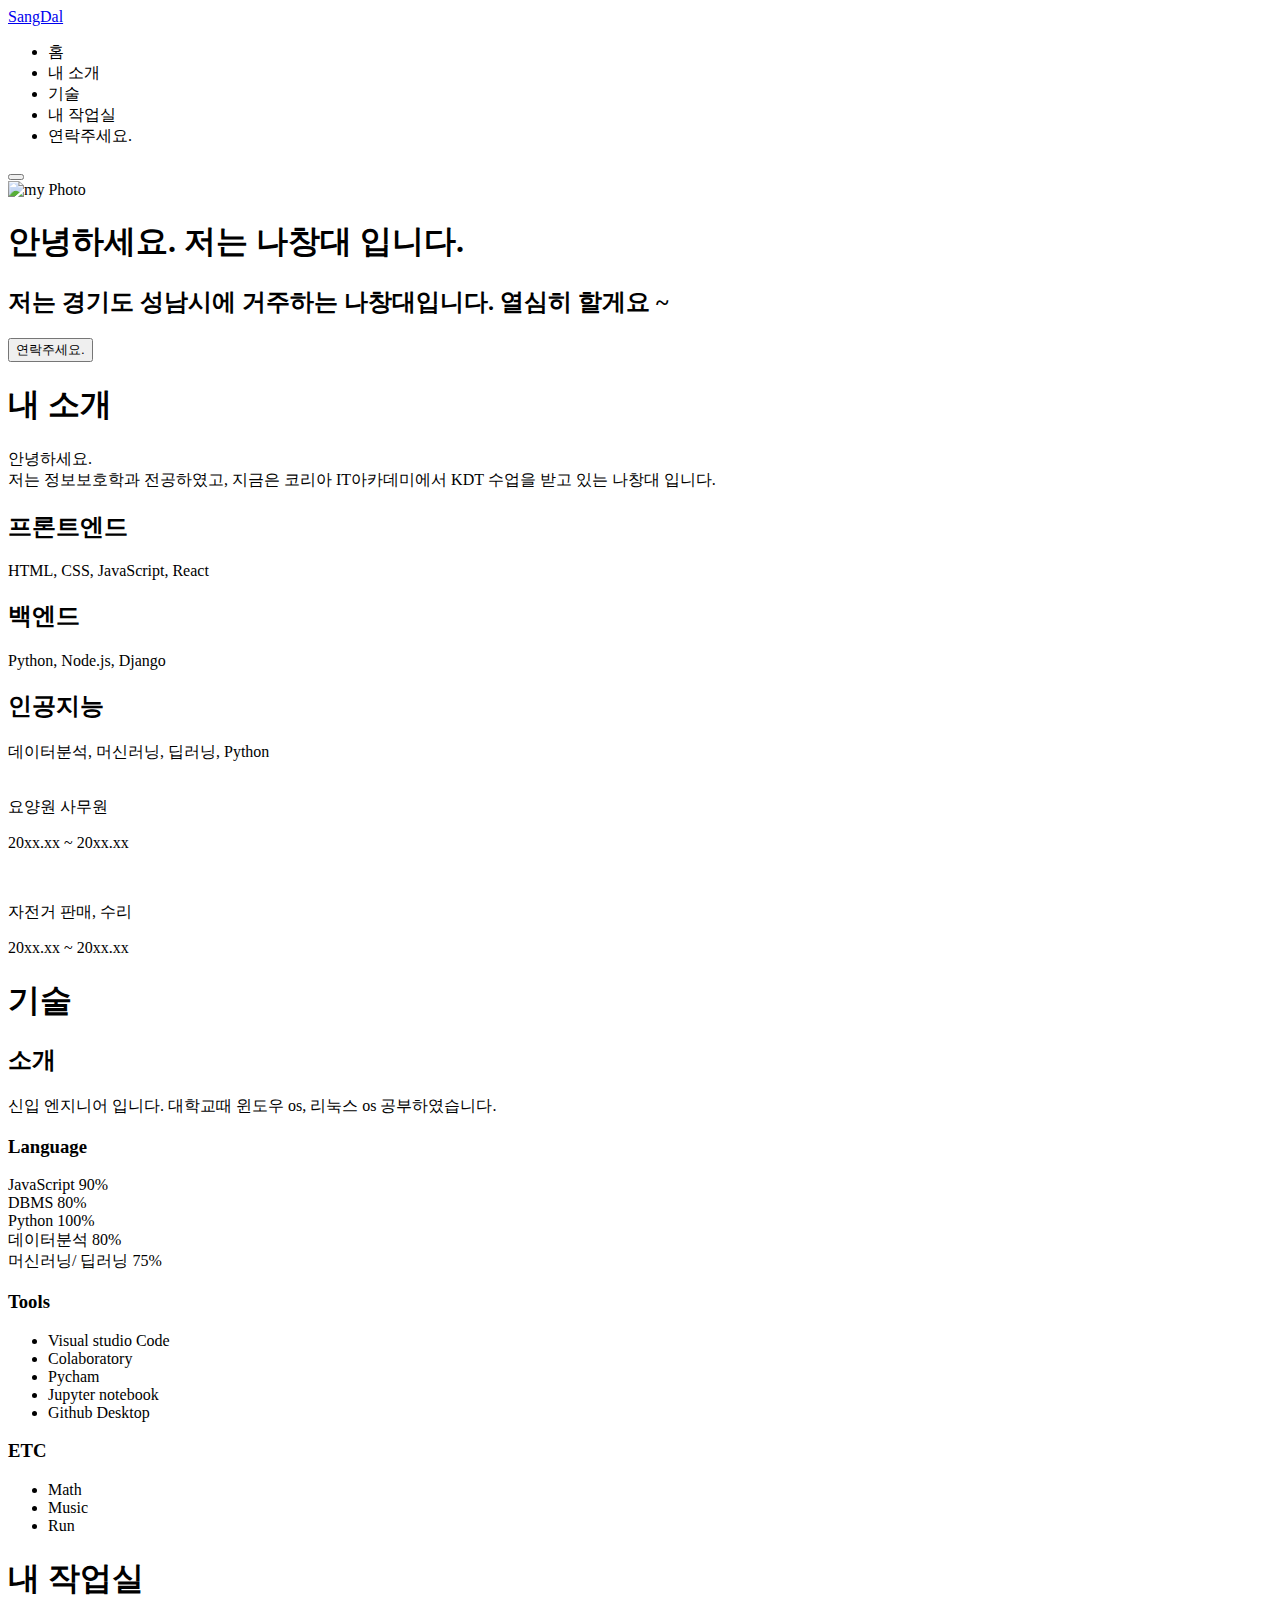
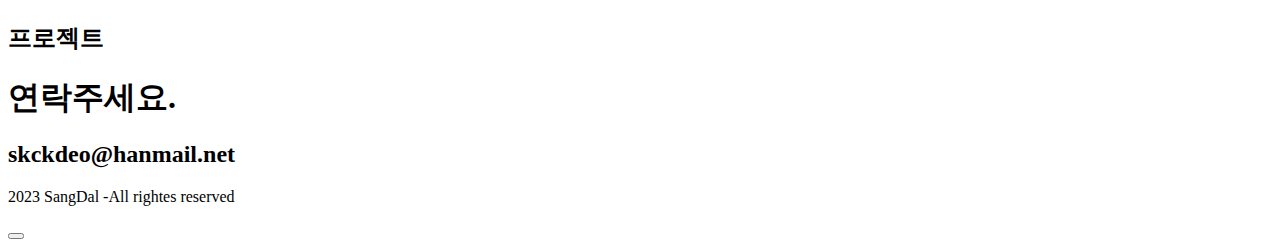
==== index.html @ fafc2fc1 "수정중.." ====
<!DOCTYPE html>
<html lang="en">
<head>
    <meta charset="UTF-8">
    <meta http-equiv="X-UA-Compatible" content="IE=edge">
    <meta name="viewport" content="width=device-width, initial-scale=1.0">
    <title>SangDal's Portfolio</title>
    <meta name="auther" content="SangDal">
    <meta name="description" content="그냥 개발자">
    <link rel="icon" type="images/png" href="./images/com48px.png">
    <link rel="stylesheet" href="./style.css">
    <script src="./script.js" defer></script>
    <script src="https://kit.fontawesome.com/133260cff9.js"></script>

</head>
<body>
    <!-- Navbar 시작 -->
    <nav id="navbar">
        <div class="navbar__logo">
            <i class="fa-brands fa-connectdevelop"></i>
            <a href="#">SangDal</a>
        </div>

            <ul class="navbar__menu" id="navbar__menu" >
                <li class="navbar__menu__item active" id="mn_home" onclick="goToScroll('home')">홈</li>
                <li class="navbar__menu__item" id="mn_about" onclick="goToScroll('about')">내 소개</li>
                <li class="navbar__menu__item" id="mn_skills" onclick="goToScroll('skills')">기술</li>
                <li class="navbar__menu__item" id="mn_work" onclick="goToScroll('work')">내 작업실</li>
                <li class="navbar__menu__item"  id="mn_contact" onclick="goToScroll('contact')">연락주세요.</li>
            </ul>


            <!-- 버튼 시작 -->
        <button class="navbar__toggle-btn">
            <i class="fa-solid fa-burger"></i>
        </button>
    </nav>
    <!-- Navbar 끝 -->
    <!-- 홈 시작 -->
    <section id="home">
        <div class="home__container" >
            <img src="./images/cat.png" alt="my Photo" class="home__avatar">
            <h1 class="home__title">안녕하세요. 저는 나창대 입니다.</h1>
            <h2 class="home__description">저는 경기도 성남시에 거주하는 나창대입니다. 열심히 할게요 ~</h2>
            <button class="home__contact">연락주세요. </button>
        </div>
    </section>
    <!-- 홈 끝 -->

    <!-- 내 소개 시작-->
    <section id="about" class="section section__container">
        <h1> 내 소개 </h1>
        <p>
            안녕하세요.<br>
            저는 정보보호학과 전공하였고, 지금은 코리아 IT아카데미에서 
            KDT 수업을 받고 있는 나창대 입니다. 
        </p>

        <div class="about__majors">

            <div class="major">
                <div class="major__icon">
                    <i class="fa-solid fa-code"></i>
                </div>
                <h2 class="major__title">프론트엔드</h2>
                <div class="major__description">
                    HTML, CSS, JavaScript, React
                </div>
            </div>

            <div class="major">
                <div class="major__icon">
                    <i class="fa-brands fa-python"></i>
                </div>
                <h2 class="major__title">백엔드</h2>
                <div class="major__description">
                    Python, Node.js, Django
                </div>
            </div>

            <div class="major">
                <div class="major__icon">
                    <i class="fa-solid fa-robot"></i>
                </div>
                <h2 class="major__title">인공지능</h2>
                <div class="major__description">
                    데이터분석, 머신러닝, 딥러닝, Python
                </div>
            </div>

        </div>

        <div class="about__jobs">
            <!-- 회사 1 -->
            <div class="job">
                <img src="./images/Care Center.jpg" alt="" class="about__jobs__icon"><!-- 회사 이미지넣기 -->
                <div class="job__description">
                    <p class="job__name"><!-- 직급 -->
                        요양원 사무원
                    </p>
                    <p class="job__period"><!-- 근무기간 -->
                        20xx.xx ~ 20xx.xx
                    </p>
                </div>
            </div>

            <!-- 회사 2 -->
            <div class="job">
                <img src="./images/bike-mechanic.jpg" alt="" class="about__jobs__icon"><!-- 회사 이미지넣기 -->
                <div class="job__description">
                    <p class="job__name"><!-- 직급 -->
                        자전거 판매, 수리
                    </p>
                    <p class="job__period"><!-- 근무기간 -->
                        20xx.xx ~ 20xx.xx
                    </p>
                </div>
            </div>
        </div>
    </section>
    <!-- 내 소개 끝-->
    <!-- 기술 시작-->
    <section id="skills" class="section">
        <div class="section__container">
            <h1>기술</h1>
            <h2>소개</h2>
            <p>신입 엔지니어 입니다. 대학교때 윈도우 os, 리눅스 os 공부하였습니다.  </p>
            <div class="skillset">
                <div class="skillset__left">
                    <h3 class="skillset__title">Language</h3>
                    <!-- 5가지 언어 -->
                    <div class="skill">
                        <div class="skill__description">
                            <span>JavaScript</span>
                            <span>90%</span>
                        </div>
                        <div class="skill__bar">
                            <div class="skill__value" style="width: 90%"></div>
                        </div>
                    </div>

                    
                    <div class="skill">
                        <div class="skill__description">
                            <span>DBMS</span>
                            <span>80%</span>
                        </div>
                        <div class="skill__bar">
                            <div class="skill__value" style="width: 80%"></div>
                        </div>
                    </div>

                    <div class="skill">
                        <div class="skill__description">
                            <span>Python</span>
                            <span>100%</span>
                        </div>
                        <div class="skill__bar">
                            <div class="skill__value" style="width: 100%"></div>
                        </div>
                    </div>

                    <div class="skill">
                        <div class="skill__description">
                            <span>데이터분석</span>
                            <span>80%</span>
                        </div>
                        <div class="skill__bar">
                            <div class="skill__value" style="width: 80%"></div>
                        </div>
                    </div>

                    <div class="skill">
                        <div class="skill__description">
                            <span>머신러닝/ 딥러닝</span>
                            <span>75%</span>
                        </div>
                        <div class="skill__bar">
                            <div class="skill__value" style="width: 75%"></div>
                        </div>
                    </div>
                    <!-- 5가지 언어 끝-->
                </div>
                <!-- 기타 기술 시작-->
                <div class="skillset__right">
                    <div class="tools">
                        <h3 class="skillset__title">Tools</h3>
                        <ul class="tools__list">
                            <li><span>Visual studio Code</span></li>
                            <li><span>Colaboratory</span></li>
                            <li><span>Pycham</span></li>
                            <li><span>Jupyter notebook</span></li>
                            <li><span>Github Desktop</span></li>
                        </ul>
                    </div>

                    <div class="etc">
                        <h3 class="skillset__title">ETC</h3>
                        <ul class="etc__list">
                            <li><span>Math</span></li>
                            <li><span>Music</span></li>
                            <li><span>Run</span></li>
                        </ul>
                    </div>
                    <!-- 기타 기술 끝-->
                </div>
            </div>
        </div>

    </section>
    <!-- 기술 끝-->

    <!-- 프로젝트 시작-->
    <section id="work" class="section">
        <div class="section__container">
            <h1>내 작업실</h1>
            <h2>프로젝트</h2>
        </div>
    </section>
    <!-- 프로젝트 끝-->
    <!-- Contact 시작-->
    <section id="contact" class="section">
        <h1 class="contact__title">연락주세요.</h1>
        <h2 class="contact__email">skckdeo@hanmail.net</h2>
        <div class="contact__links">
            <a href="#" target="_blank">
                <!--내가 사용하는 이모티콘 넣기-->
                <i class="fa-brands fa-github"></i>
            </a>
            <a href="#" target="_blank">
                <i class="fa-brands fa-instagram"></i>
            </a>
        </div>
        <p class="contact__rights">
            2023  SangDal -All rightes reserved
        </p>
    </section>
    <!-- Contact 끝-->
    <button class="arrow-up" onclick="window.scrollTo(0,0)">
        <i class="fa-solid fa-arrow-up"></i>
    </button>

</body>
</html>
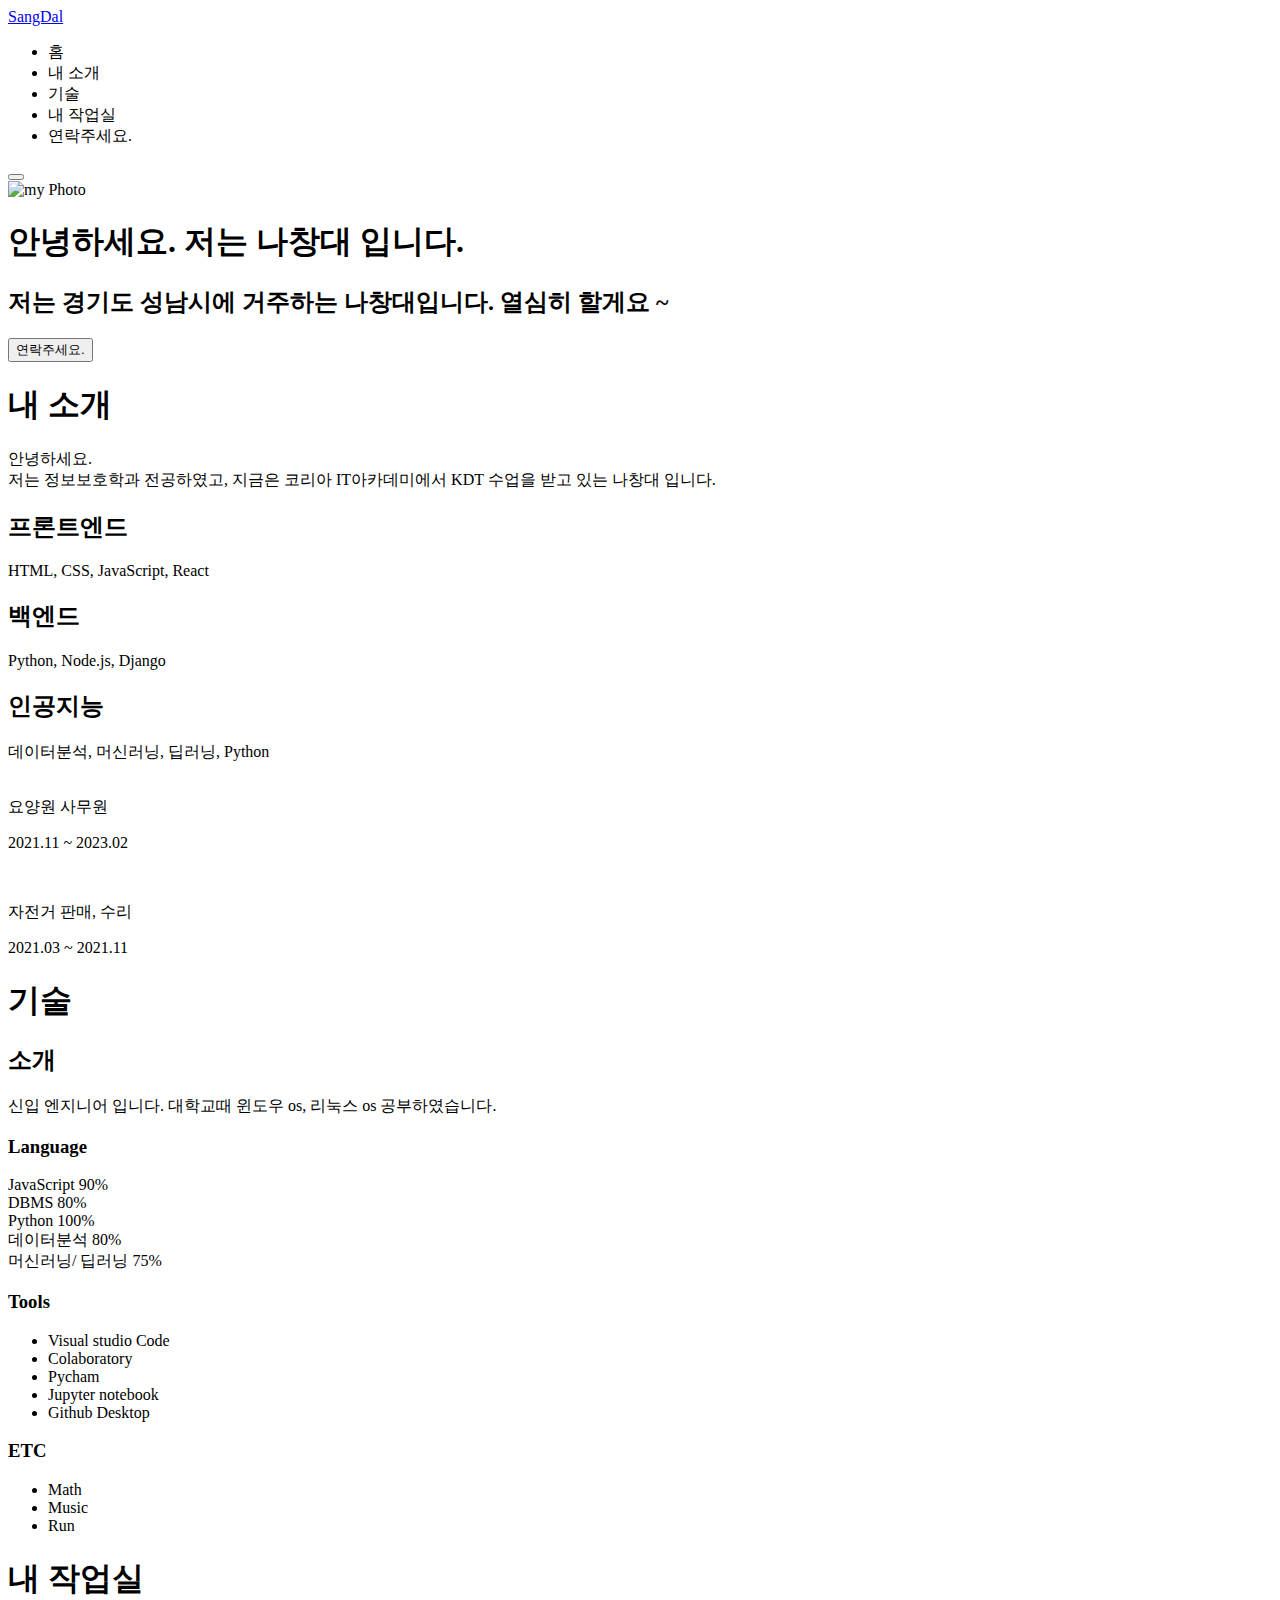
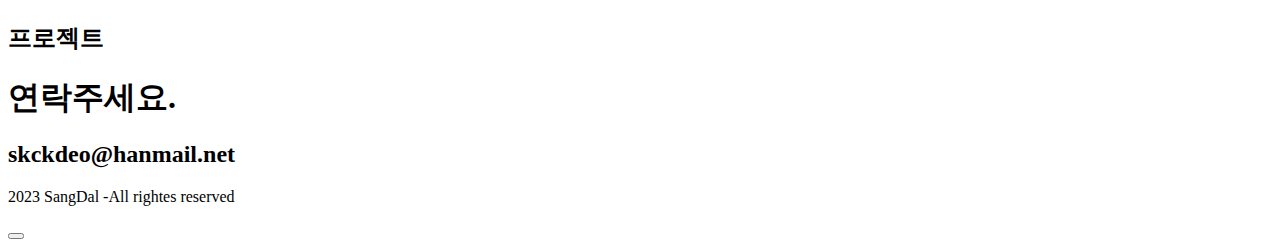
==== commit 370463ba: "회사 이미지 첨부" ====
--- a/index.html
+++ b/index.html
@@ -93,26 +93,26 @@
         <div class="about__jobs">
             <!-- 회사 1 -->
             <div class="job">
-                <img src="./images/Care Center.jpg" alt="" class="about__jobs__icon"><!-- 회사 이미지넣기 -->
+                <img src="http://www.e-wrg.com/web/img/logo.png" alt="" class="about__jobs__icon"><!-- 회사 이미지넣기 -->
                 <div class="job__description">
                     <p class="job__name"><!-- 직급 -->
                         요양원 사무원
                     </p>
                     <p class="job__period"><!-- 근무기간 -->
-                        20xx.xx ~ 20xx.xx
+                        2021.11 ~ 2023.02
                     </p>
                 </div>
             </div>
 
             <!-- 회사 2 -->
             <div class="job">
-                <img src="./images/bike-mechanic.jpg" alt="" class="about__jobs__icon"><!-- 회사 이미지넣기 -->
+                <img src="http://www.cephas.kr/images/common/logo.png" alt="" class="about__jobs__icon"><!-- 회사 이미지넣기 -->
                 <div class="job__description">
                     <p class="job__name"><!-- 직급 -->
                         자전거 판매, 수리
                     </p>
                     <p class="job__period"><!-- 근무기간 -->
-                        20xx.xx ~ 20xx.xx
+                        2021.03 ~ 2021.11
                     </p>
                 </div>
             </div>
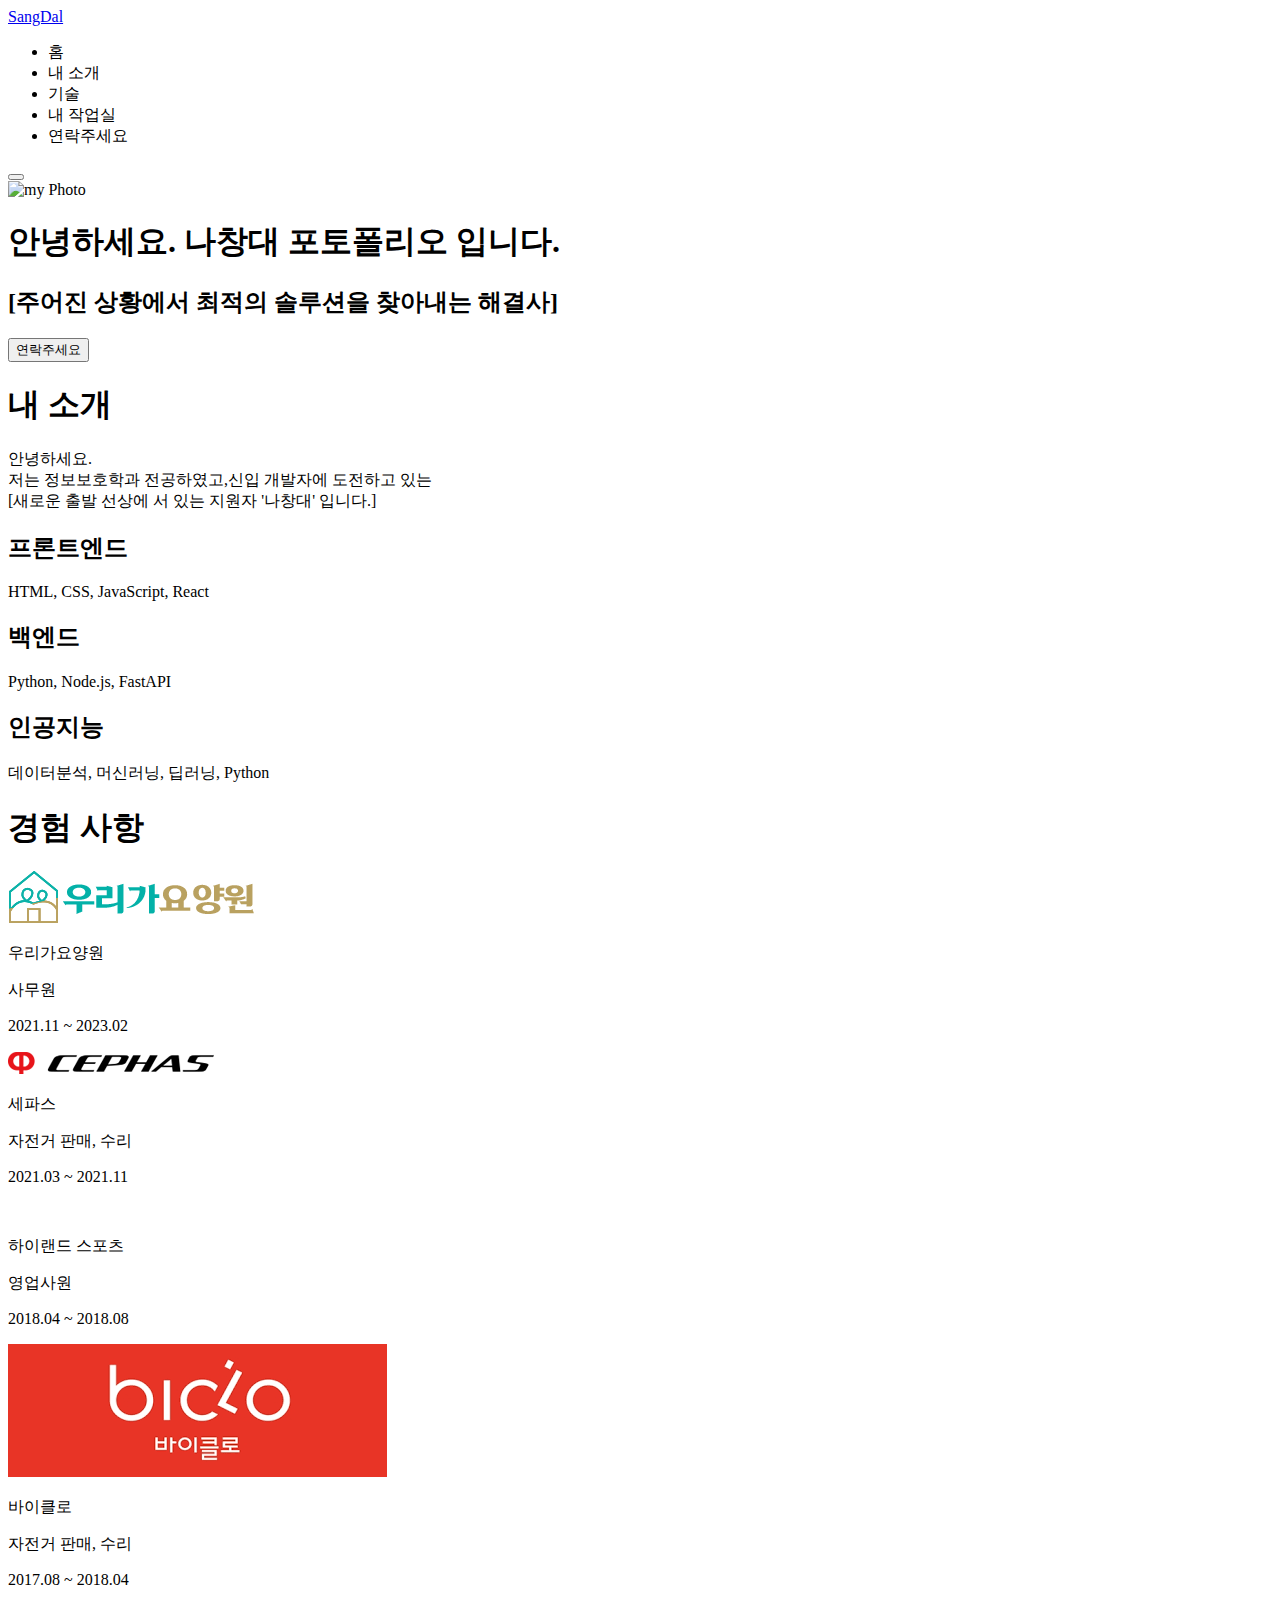
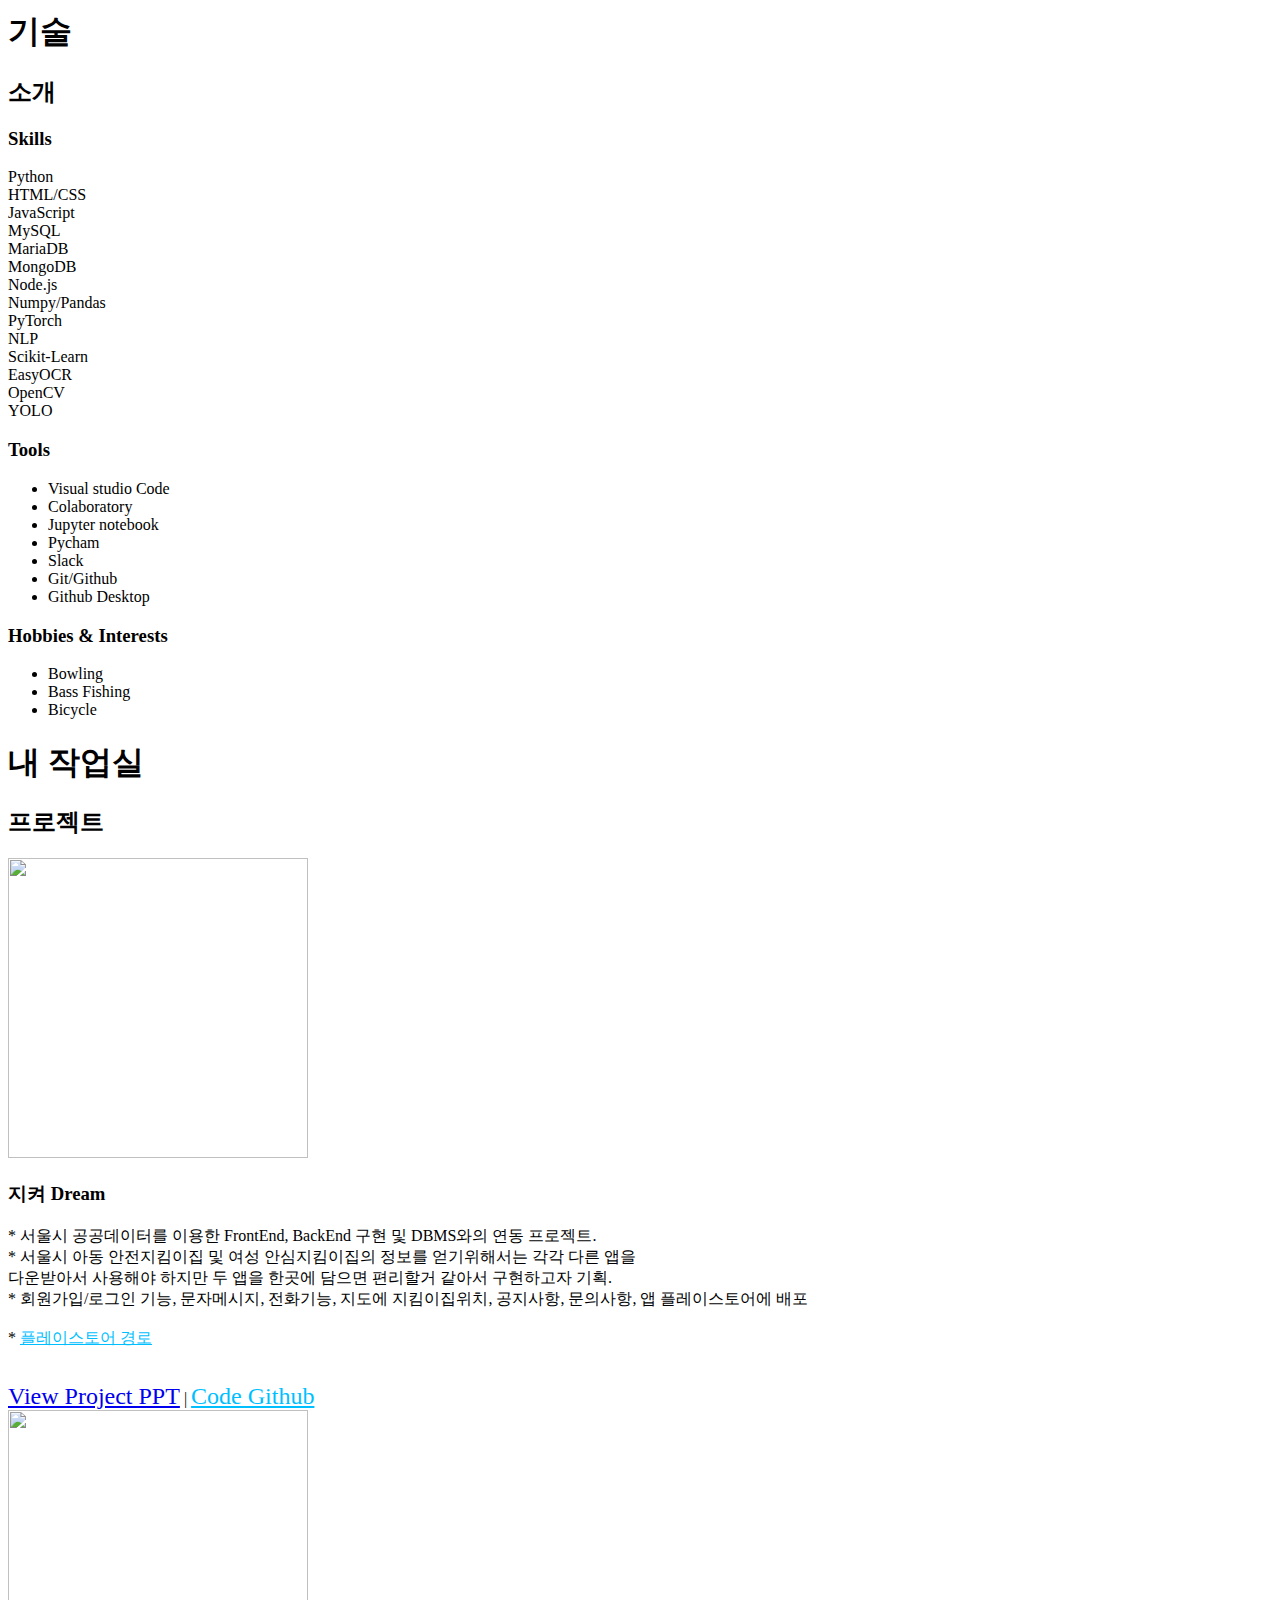
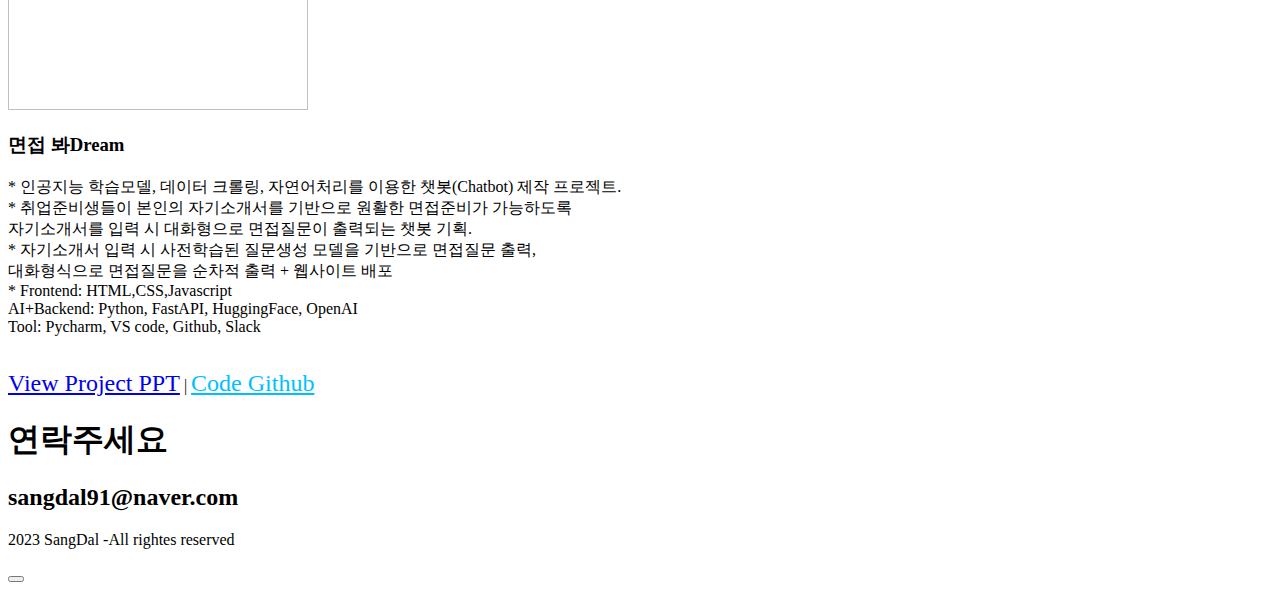
==== commit 812d0410: "Update index.html" ====
--- a/index.html
+++ b/index.html
@@ -6,7 +6,7 @@
     <meta name="viewport" content="width=device-width, initial-scale=1.0">
     <title>SangDal's Portfolio</title>
     <meta name="auther" content="SangDal">
-    <meta name="description" content="그냥 개발자">
+    <meta name="description" content="나창대 Portfolio">
     <link rel="icon" type="images/png" href="./images/com48px.png">
     <link rel="stylesheet" href="./style.css">
     <script src="./script.js" defer></script>
@@ -26,7 +26,7 @@
                 <li class="navbar__menu__item" id="mn_about" onclick="goToScroll('about')">내 소개</li>
                 <li class="navbar__menu__item" id="mn_skills" onclick="goToScroll('skills')">기술</li>
                 <li class="navbar__menu__item" id="mn_work" onclick="goToScroll('work')">내 작업실</li>
-                <li class="navbar__menu__item"  id="mn_contact" onclick="goToScroll('contact')">연락주세요.</li>
+                <li class="navbar__menu__item"  id="mn_contact" onclick="goToScroll('contact')">연락주세요</li>
             </ul>
 
 
@@ -40,9 +40,9 @@
     <section id="home">
         <div class="home__container" >
             <img src="./images/cat.png" alt="my Photo" class="home__avatar">
-            <h1 class="home__title">안녕하세요. 저는 나창대 입니다.</h1>
-            <h2 class="home__description">저는 경기도 성남시에 거주하는 나창대입니다. 열심히 할게요 ~</h2>
-            <button class="home__contact">연락주세요. </button>
+            <h1 class="home__title">안녕하세요. 나창대 포토폴리오 입니다.</h1>
+            <h2 class="home__description">[주어진 상황에서 최적의 솔루션을 찾아내는 해결사]</h2>
+            <button class="home__contact">연락주세요</button>
         </div>
     </section>
     <!-- 홈 끝 -->
@@ -52,8 +52,7 @@
         <h1> 내 소개 </h1>
         <p>
             안녕하세요.<br>
-            저는 정보보호학과 전공하였고, 지금은 코리아 IT아카데미에서 
-            KDT 수업을 받고 있는 나창대 입니다. 
+            저는 정보보호학과 전공하였고,신입 개발자에 도전하고 있는  <br> [새로운 출발 선상에 서 있는 지원자 '나창대' 입니다.] 
         </p>
 
         <div class="about__majors">
@@ -74,7 +73,7 @@
                 </div>
                 <h2 class="major__title">백엔드</h2>
                 <div class="major__description">
-                    Python, Node.js, Django
+                    Python, Node.js, FastAPI
                 </div>
             </div>
 
@@ -92,11 +91,17 @@
 
         <div class="about__jobs">
             <!-- 회사 1 -->
+            <h1> 경험 사항 </h1>
             <div class="job">
-                <img src="http://www.e-wrg.com/web/img/logo.png" alt="" class="about__jobs__icon"><!-- 회사 이미지넣기 -->
+                <div class="job_img_div">
+                    <img src="./images/logo.png" alt="" class="about__jobs__icon"><!-- 회사 이미지넣기 -->
+                </div>
                 <div class="job__description">
+                    <p class=".job__company"><!-- 회사명 -->
+                        우리가요양원
+                    </p>
                     <p class="job__name"><!-- 직급 -->
-                        요양원 사무원
+                        사무원
                     </p>
                     <p class="job__period"><!-- 근무기간 -->
                         2021.11 ~ 2023.02
@@ -106,8 +111,13 @@
 
             <!-- 회사 2 -->
             <div class="job">
-                <img src="http://www.cephas.kr/images/common/logo.png" alt="" class="about__jobs__icon"><!-- 회사 이미지넣기 -->
+                <div class="job_img_div">
+                    <img src="./images/cephaslogo.png" alt="" class="about__jobs__icon"><!-- 회사 이미지넣기 -->
+                </div>
                 <div class="job__description">
+                    <p class=".job__company"><!-- 회사명 -->
+                        세파스
+                    </p>
                     <p class="job__name"><!-- 직급 -->
                         자전거 판매, 수리
                     </p>
@@ -116,6 +126,43 @@
                     </p>
                 </div>
             </div>
+
+            <!-- 회사 3 -->
+            <div class="job">
+                <div class="job_img_div">
+                    <img src="https://www.hlsc.co.kr/tpl/default/images/mainlogo.png" alt="" class="about__jobs__icon"><!-- 회사 이미지넣기 -->
+                </div>
+                <div class="job__description">
+                    <p class=".job__company"><!-- 회사명 -->
+                        하이랜드 스포츠
+                    </p>
+                    <p class="job__name"><!-- 직급 -->
+                        영업사원
+                    </p>
+                    <p class="job__period"><!-- 근무기간 -->
+                        2018.04 ~ 2018.08
+                    </p>
+                </div>
+            </div>
+            
+            <!-- 회사 4 -->
+            <div class="job">
+                <div class="job_img_div">
+                    <img src="[data-uri]" alt="" class="about__jobs__icon"><!-- 회사 이미지넣기 -->
+                </div>
+                <div class="job__description">
+                    <p class=".job__company"><!-- 회사명 -->
+                        바이클로
+                    </p>
+                    <p class="job__name"><!-- 직급 -->
+                        자전거 판매, 수리
+                    </p>
+                    <p class="job__period"><!-- 근무기간 -->
+                        2017.08 ~ 2018.04
+                    </p>
+                </div>
+            </div>
+
         </div>
     </section>
     <!-- 내 소개 끝-->
@@ -124,62 +171,26 @@
         <div class="section__container">
             <h1>기술</h1>
             <h2>소개</h2>
-            <p>신입 엔지니어 입니다. 대학교때 윈도우 os, 리눅스 os 공부하였습니다.  </p>
+            <p></p>
             <div class="skillset">
                 <div class="skillset__left">
-                    <h3 class="skillset__title">Language</h3>
+                    <h3 class="skillset__title">Skills</h3>
                     <!-- 5가지 언어 -->
-                    <div class="skill">
-                        <div class="skill__description">
-                            <span>JavaScript</span>
-                            <span>90%</span>
-                        </div>
-                        <div class="skill__bar">
-                            <div class="skill__value" style="width: 90%"></div>
-                        </div>
-                    </div>
-
-                    
-                    <div class="skill">
-                        <div class="skill__description">
-                            <span>DBMS</span>
-                            <span>80%</span>
-                        </div>
-                        <div class="skill__bar">
-                            <div class="skill__value" style="width: 80%"></div>
-                        </div>
-                    </div>
-
-                    <div class="skill">
-                        <div class="skill__description">
-                            <span>Python</span>
-                            <span>100%</span>
-                        </div>
-                        <div class="skill__bar">
-                            <div class="skill__value" style="width: 100%"></div>
-                        </div>
-                    </div>
-
-                    <div class="skill">
-                        <div class="skill__description">
-                            <span>데이터분석</span>
-                            <span>80%</span>
-                        </div>
-                        <div class="skill__bar">
-                            <div class="skill__value" style="width: 80%"></div>
-                        </div>
-                    </div>
-
-                    <div class="skill">
-                        <div class="skill__description">
-                            <span>머신러닝/ 딥러닝</span>
-                            <span>75%</span>
-                        </div>
-                        <div class="skill__bar">
-                            <div class="skill__value" style="width: 75%"></div>
-                        </div>
-                    </div>
-                    <!-- 5가지 언어 끝-->
+                    <li>Python</li>
+                    <li>HTML/CSS</li>
+                    <li>JavaScript</li>
+                    <li>MySQL</li>
+                    <li>MariaDB</li>
+                    <li>MongoDB</li>
+                    <li>Node.js</li>
+                    <li>Numpy/Pandas</li>
+                    <li>PyTorch</li>
+                    <li>NLP</li>
+                    <li>Scikit-Learn</li>
+                    <li>EasyOCR</li>
+                    <li>OpenCV</li>
+                    <li>YOLO</li>
+
                 </div>
                 <!-- 기타 기술 시작-->
                 <div class="skillset__right">
@@ -188,21 +199,24 @@
                         <ul class="tools__list">
                             <li><span>Visual studio Code</span></li>
                             <li><span>Colaboratory</span></li>
+                            <li><span>Jupyter notebook</span></li>
                             <li><span>Pycham</span></li>
-                            <li><span>Jupyter notebook</span></li>
+                            <li><span>Slack</span></li>
+                            <li><span>Git/Github</span></li>
                             <li><span>Github Desktop</span></li>
                         </ul>
                     </div>
 
                     <div class="etc">
-                        <h3 class="skillset__title">ETC</h3>
+                        <h3 class="skillset__title">Hobbies & Interests</h3>
                         <ul class="etc__list">
-                            <li><span>Math</span></li>
-                            <li><span>Music</span></li>
-                            <li><span>Run</span></li>
+                            <li><span>Bowling</span></li>
+                            <li><span>Bass Fishing</span></li>
+                            <li><span>Bicycle</span></li>
                         </ul>
                     </div>
                     <!-- 기타 기술 끝-->
+
                 </div>
             </div>
         </div>
@@ -215,21 +229,77 @@
         <div class="section__container">
             <h1>내 작업실</h1>
             <h2>프로젝트</h2>
+            <div id="projects" class="background-alt">
+                <div class="container">
+                    <div class="row">
+                    
+                        <div class="project shadow-large">
+                            <div class="project-image">
+                                <a href="#"><img src="./images/safedream.png", width=300px, height=300px></a>
+                            </div>
+                            <!-- End .project-image -->
+                            <div class="project-info">
+                                <h3>지켜 Dream</h3>
+                    <div class="left-align">
+                                <p>
+                                * 서울시 공공데이터를 이용한 FrontEnd, BackEnd 구현 및 DBMS와의 연동 프로젝트. <br>
+                                * 서울시 아동 안전지킴이집 및 여성 안심지킴이집의 정보를 얻기위해서는 각각 다른 앱을 <br>다운받아서 사용해야 하지만 
+                                두 앱을 한곳에 담으면 편리할거 같아서 구현하고자 기획. <br>
+                                * 회원가입/로그인 기능, 문자메시지, 전화기능, 지도에 지킴이집위치, 공지사항, 문의사항, 앱 플레이스토어에 배포 <br><br>
+                                * <a href="https://play.google.com/store/apps/details?id=com.LUCK.safeDream&pcampaignid=web_share" target="_blank" style=" color: deepskyblue" >플레이스토어 경로</a>
+                                </p><br>
+                    </div>
+                    <a href="https://drive.google.com/file/d/1U9rWpP9OL8_yIy5pSgT7kJ_vZpV_Iy4u/view?usp=drive_link" target="_blank" style="font-size:1.5em;">View Project PPT</a> |
+                                <a href="https://github.com/safedream-app/safedream-app.github.io" target="_blank" style="font-size:1.5em; color: deepskyblue;" >Code Github</a>
+                            </div>
+                            <!-- End .project-info -->
+                        </div>
+                        <!-- End .project -->
+        
+                        <div class="project shadow-large" >
+                            <div class="project-image", background="cover">
+                                <a href="https://drive.google.com/file/d/1j8CcfGzKc_RA44iaOccKmcAXTuqSr5Di/view?usp=sharing"><img src="images/project_interviewdream.png", width=300px, height=300px></a>
+                            </div>
+                            <!-- End .project-image -->
+                    
+                            <div class="project-info">
+                                <h3>면접 봐Dream</h3>
+                    <div  class="left-align">
+                                <p>
+                        * 인공지능 학습모델, 데이터 크롤링, 자연어처리를 이용한 챗봇(Chatbot) 제작 프로젝트. <br>
+                        * 취업준비생들이 본인의 자기소개서를 기반으로 원활한 면접준비가 가능하도록 <br> 자기소개서를 입력 시 대화형으로 면접질문이 출력되는 챗봇 기획. <br>
+                        * 자기소개서 입력 시 사전학습된 질문생성 모델을 기반으로 면접질문 출력, <br> 대화형식으로 면접질문을 순차적 출력 + 웹사이트 배포 <br>
+                        * Frontend: HTML,CSS,Javascript <br> AI+Backend: Python, FastAPI, HuggingFace, OpenAI <br> Tool: Pycharm, VS code, Github, Slack
+                    </p><br></div>
+                    <a href="https://drive.google.com/file/d/1j8CcfGzKc_RA44iaOccKmcAXTuqSr5Di/view?usp=sharing" target="_blank" style="font-size:1.5em;">View Project PPT</a> |
+                    <a href="https://github.com/SangDal/Project_InterviewDream" target="_blank" style="font-size:1.5em; color: deepskyblue;">Code Github</a>
+                            </div>
+                            <!-- End .project-info -->
+                        </div>
+                        <!-- End .project -->
+        
+                    
+                    </div>
+                </div>
+            </div>
+            <!-- End #projects -->
+
+
         </div>
     </section>
     <!-- 프로젝트 끝-->
     <!-- Contact 시작-->
     <section id="contact" class="section">
-        <h1 class="contact__title">연락주세요.</h1>
-        <h2 class="contact__email">skckdeo@hanmail.net</h2>
+        <h1 class="contact__title">연락주세요</h1>
+        <h2 class="contact__email">sangdal91@naver.com</h2>
         <div class="contact__links">
-            <a href="#" target="_blank">
+            <a href="https://github.com/SangDal" target="_blank">
                 <!--내가 사용하는 이모티콘 넣기-->
                 <i class="fa-brands fa-github"></i>
             </a>
-            <a href="#" target="_blank">
+            <!-- <a href="#" target="_blank">
                 <i class="fa-brands fa-instagram"></i>
-            </a>
+            </a> -->
         </div>
         <p class="contact__rights">
             2023  SangDal -All rightes reserved
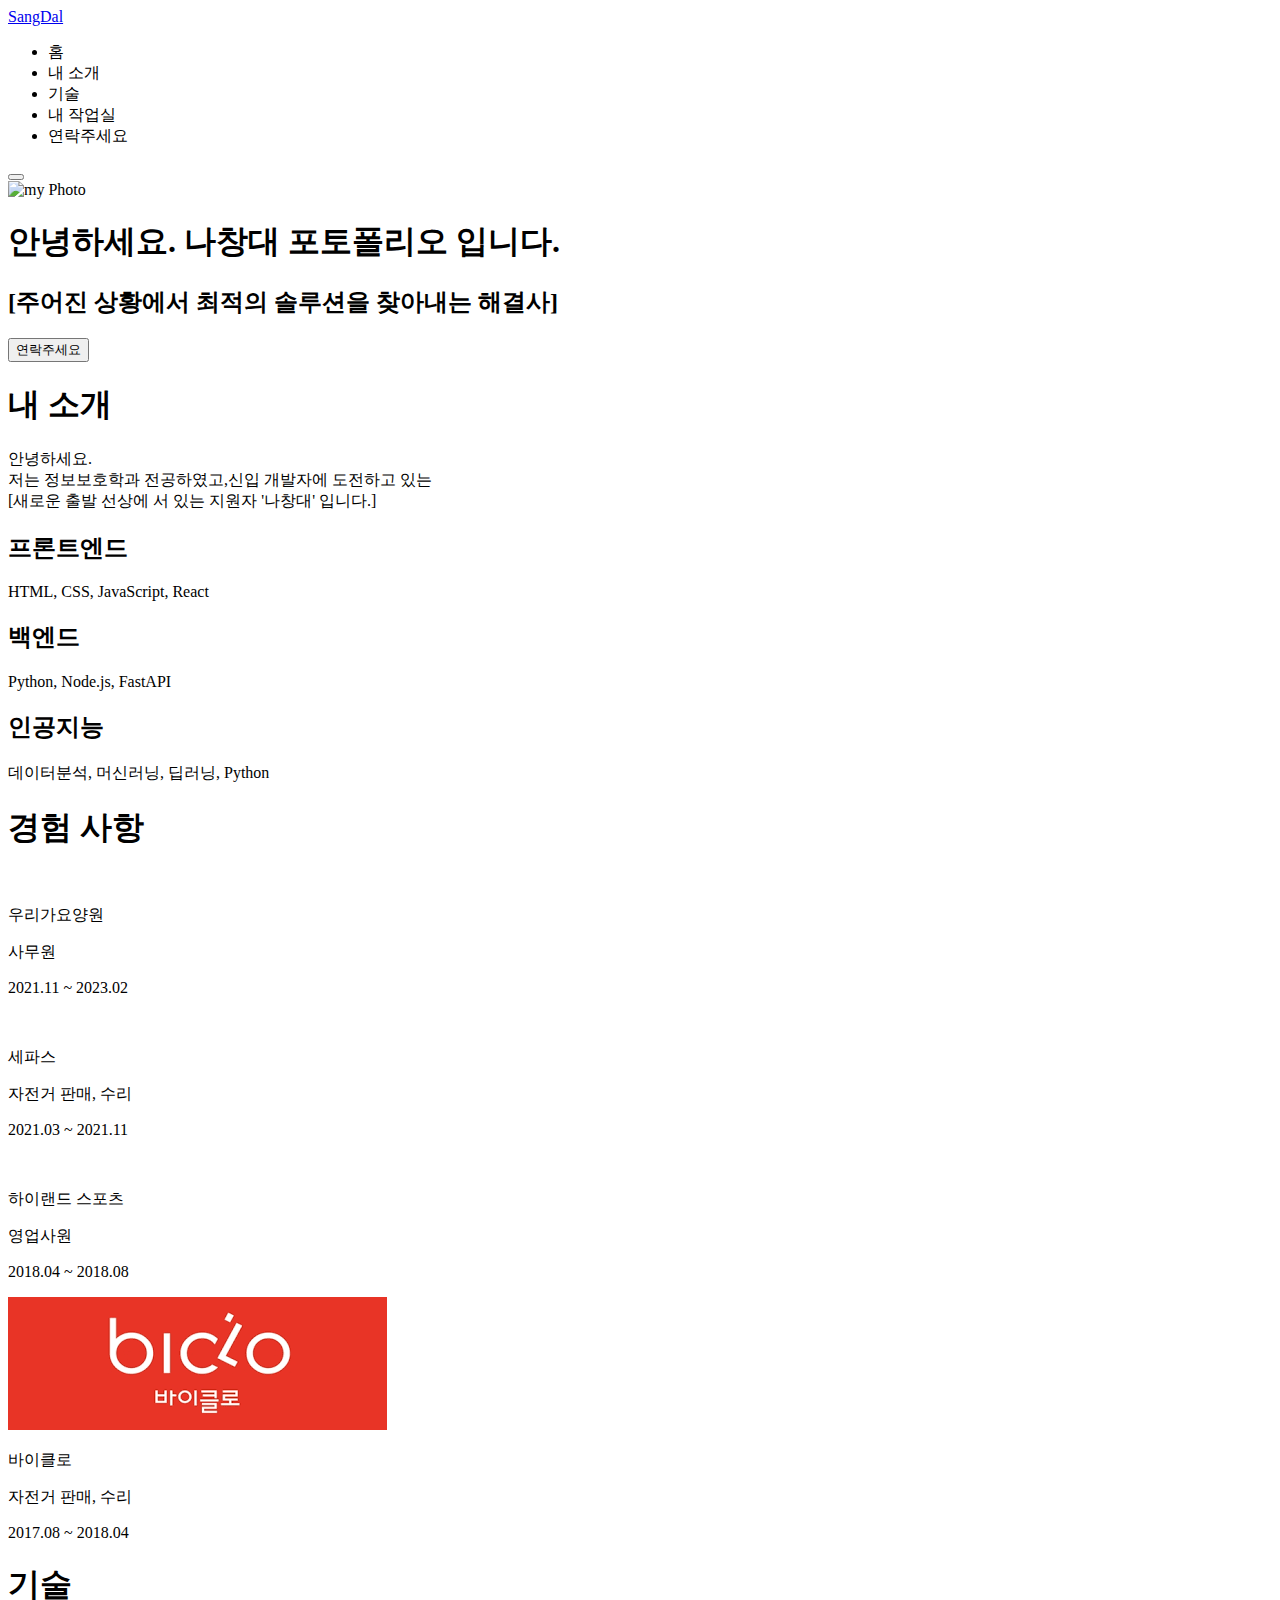
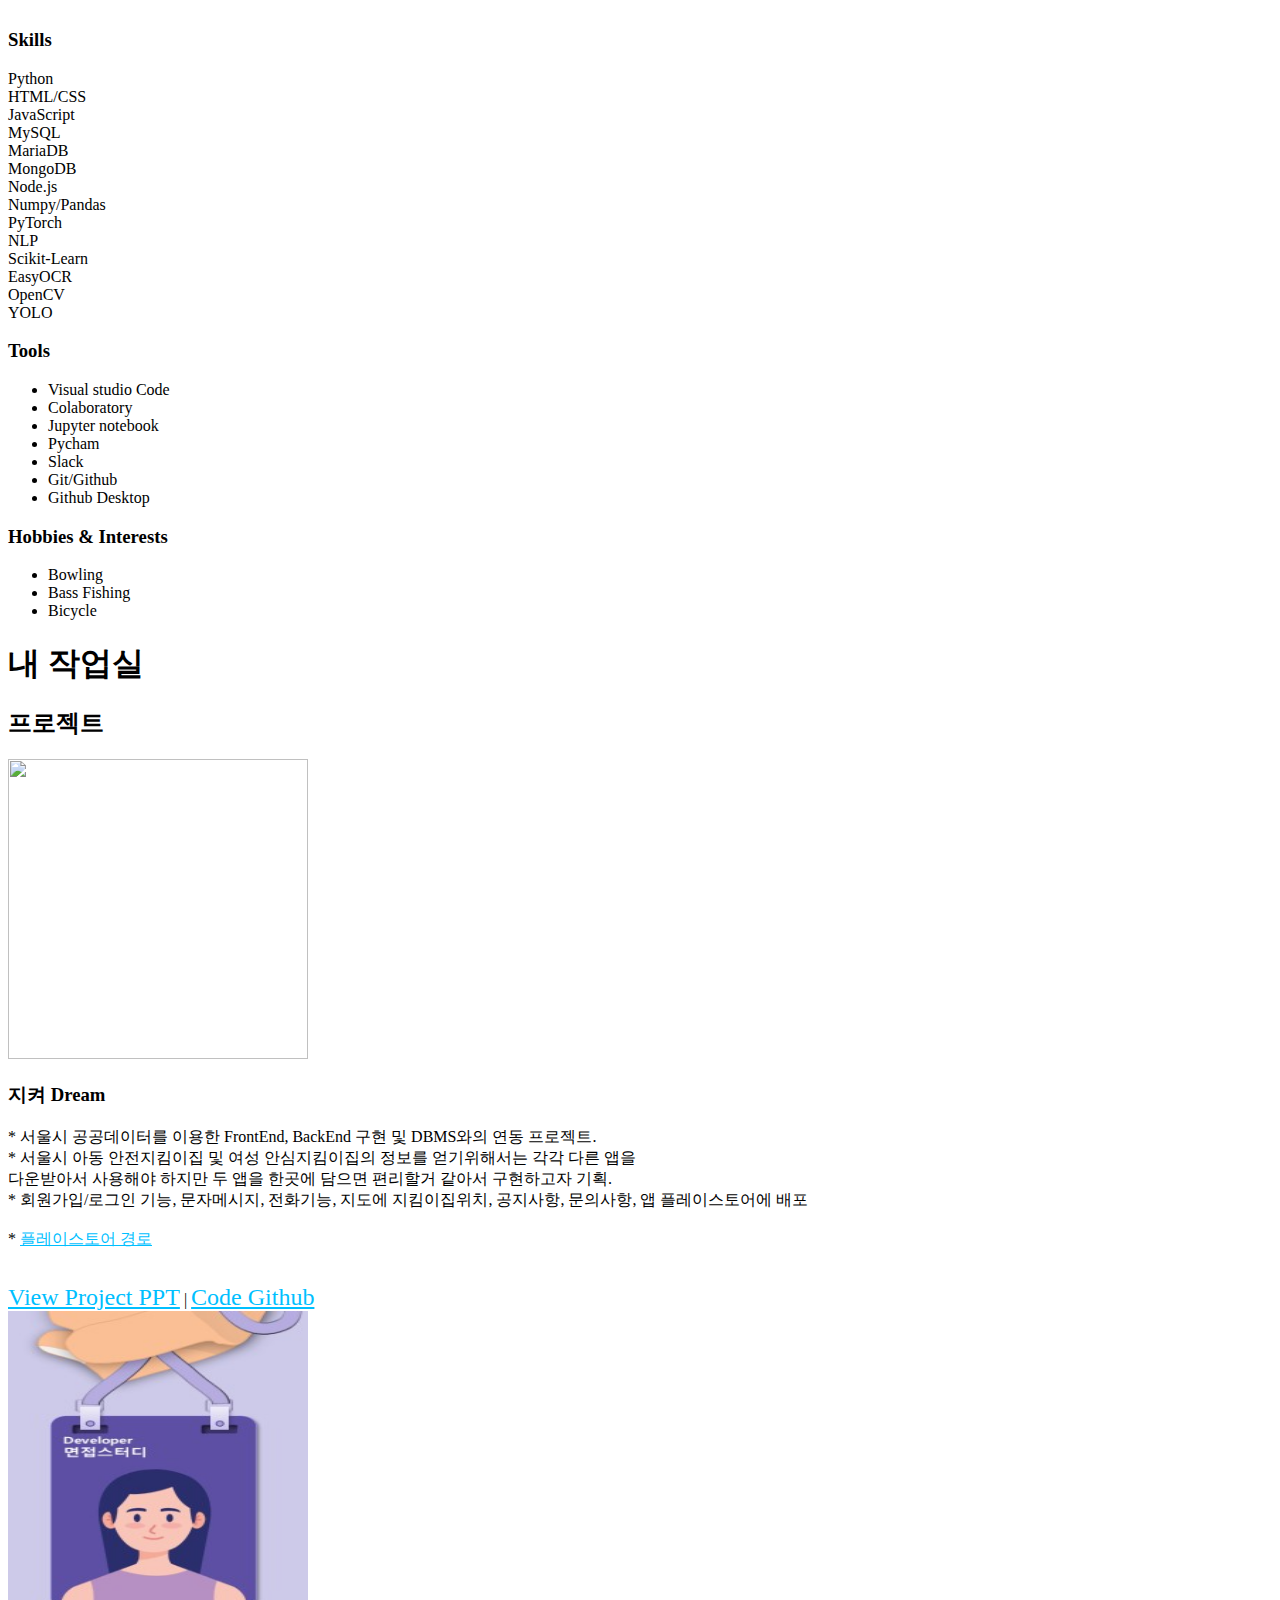
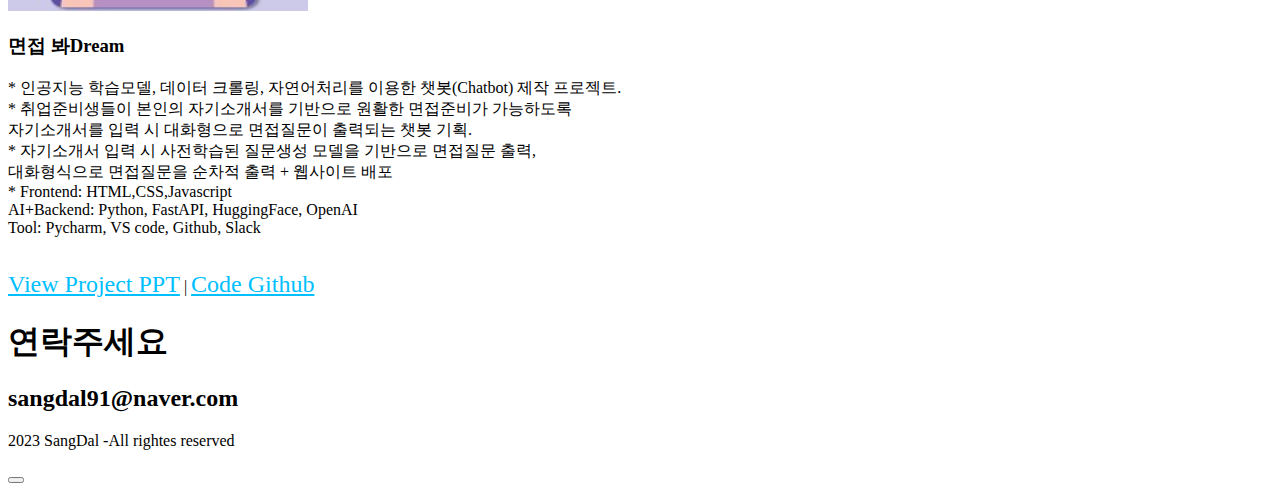
==== commit 3f787094: "Add files via upload" ====
--- a/index.html
+++ b/index.html
@@ -94,7 +94,7 @@
             <h1> 경험 사항 </h1>
             <div class="job">
                 <div class="job_img_div">
-                    <img src="./images/logo.png" alt="" class="about__jobs__icon"><!-- 회사 이미지넣기 -->
+                    <img src="http://www.e-wrg.com/web/img/logo.png" alt="" class="about__jobs__icon"><!-- 회사 이미지넣기 -->
                 </div>
                 <div class="job__description">
                     <p class=".job__company"><!-- 회사명 -->
@@ -112,7 +112,7 @@
             <!-- 회사 2 -->
             <div class="job">
                 <div class="job_img_div">
-                    <img src="./images/cephaslogo.png" alt="" class="about__jobs__icon"><!-- 회사 이미지넣기 -->
+                    <img src="http://www.cephas.kr/images/common/logo.png" alt="" class="about__jobs__icon"><!-- 회사 이미지넣기 -->
                 </div>
                 <div class="job__description">
                     <p class=".job__company"><!-- 회사명 -->
@@ -170,7 +170,7 @@
     <section id="skills" class="section">
         <div class="section__container">
             <h1>기술</h1>
-            <h2>소개</h2>
+            <!-- <h2>소개</h2> -->
             <p></p>
             <div class="skillset">
                 <div class="skillset__left">
@@ -249,7 +249,7 @@
                                 * <a href="https://play.google.com/store/apps/details?id=com.LUCK.safeDream&pcampaignid=web_share" target="_blank" style=" color: deepskyblue" >플레이스토어 경로</a>
                                 </p><br>
                     </div>
-                    <a href="https://drive.google.com/file/d/1U9rWpP9OL8_yIy5pSgT7kJ_vZpV_Iy4u/view?usp=drive_link" target="_blank" style="font-size:1.5em;">View Project PPT</a> |
+                    <a href="https://drive.google.com/file/d/1U9rWpP9OL8_yIy5pSgT7kJ_vZpV_Iy4u/view?usp=drive_link" target="_blank" style="font-size:1.5em; color: deepskyblue;">View Project PPT</a> |
                                 <a href="https://github.com/safedream-app/safedream-app.github.io" target="_blank" style="font-size:1.5em; color: deepskyblue;" >Code Github</a>
                             </div>
                             <!-- End .project-info -->
@@ -258,7 +258,7 @@
         
                         <div class="project shadow-large" >
                             <div class="project-image", background="cover">
-                                <a href="https://drive.google.com/file/d/1j8CcfGzKc_RA44iaOccKmcAXTuqSr5Di/view?usp=sharing"><img src="images/project_interviewdream.png", width=300px, height=300px></a>
+                                <a href="https://drive.google.com/file/d/1j8CcfGzKc_RA44iaOccKmcAXTuqSr5Di/view?usp=sharing"><img src="./images/st.jpg", width=300px, height=300px></a>
                             </div>
                             <!-- End .project-image -->
                     
@@ -271,7 +271,7 @@
                         * 자기소개서 입력 시 사전학습된 질문생성 모델을 기반으로 면접질문 출력, <br> 대화형식으로 면접질문을 순차적 출력 + 웹사이트 배포 <br>
                         * Frontend: HTML,CSS,Javascript <br> AI+Backend: Python, FastAPI, HuggingFace, OpenAI <br> Tool: Pycharm, VS code, Github, Slack
                     </p><br></div>
-                    <a href="https://drive.google.com/file/d/1j8CcfGzKc_RA44iaOccKmcAXTuqSr5Di/view?usp=sharing" target="_blank" style="font-size:1.5em;">View Project PPT</a> |
+                    <a href="https://drive.google.com/file/d/1j8CcfGzKc_RA44iaOccKmcAXTuqSr5Di/view?usp=sharing" target="_blank" style="font-size:1.5em; color: deepskyblue;">View Project PPT</a> |
                     <a href="https://github.com/SangDal/Project_InterviewDream" target="_blank" style="font-size:1.5em; color: deepskyblue;">Code Github</a>
                             </div>
                             <!-- End .project-info -->
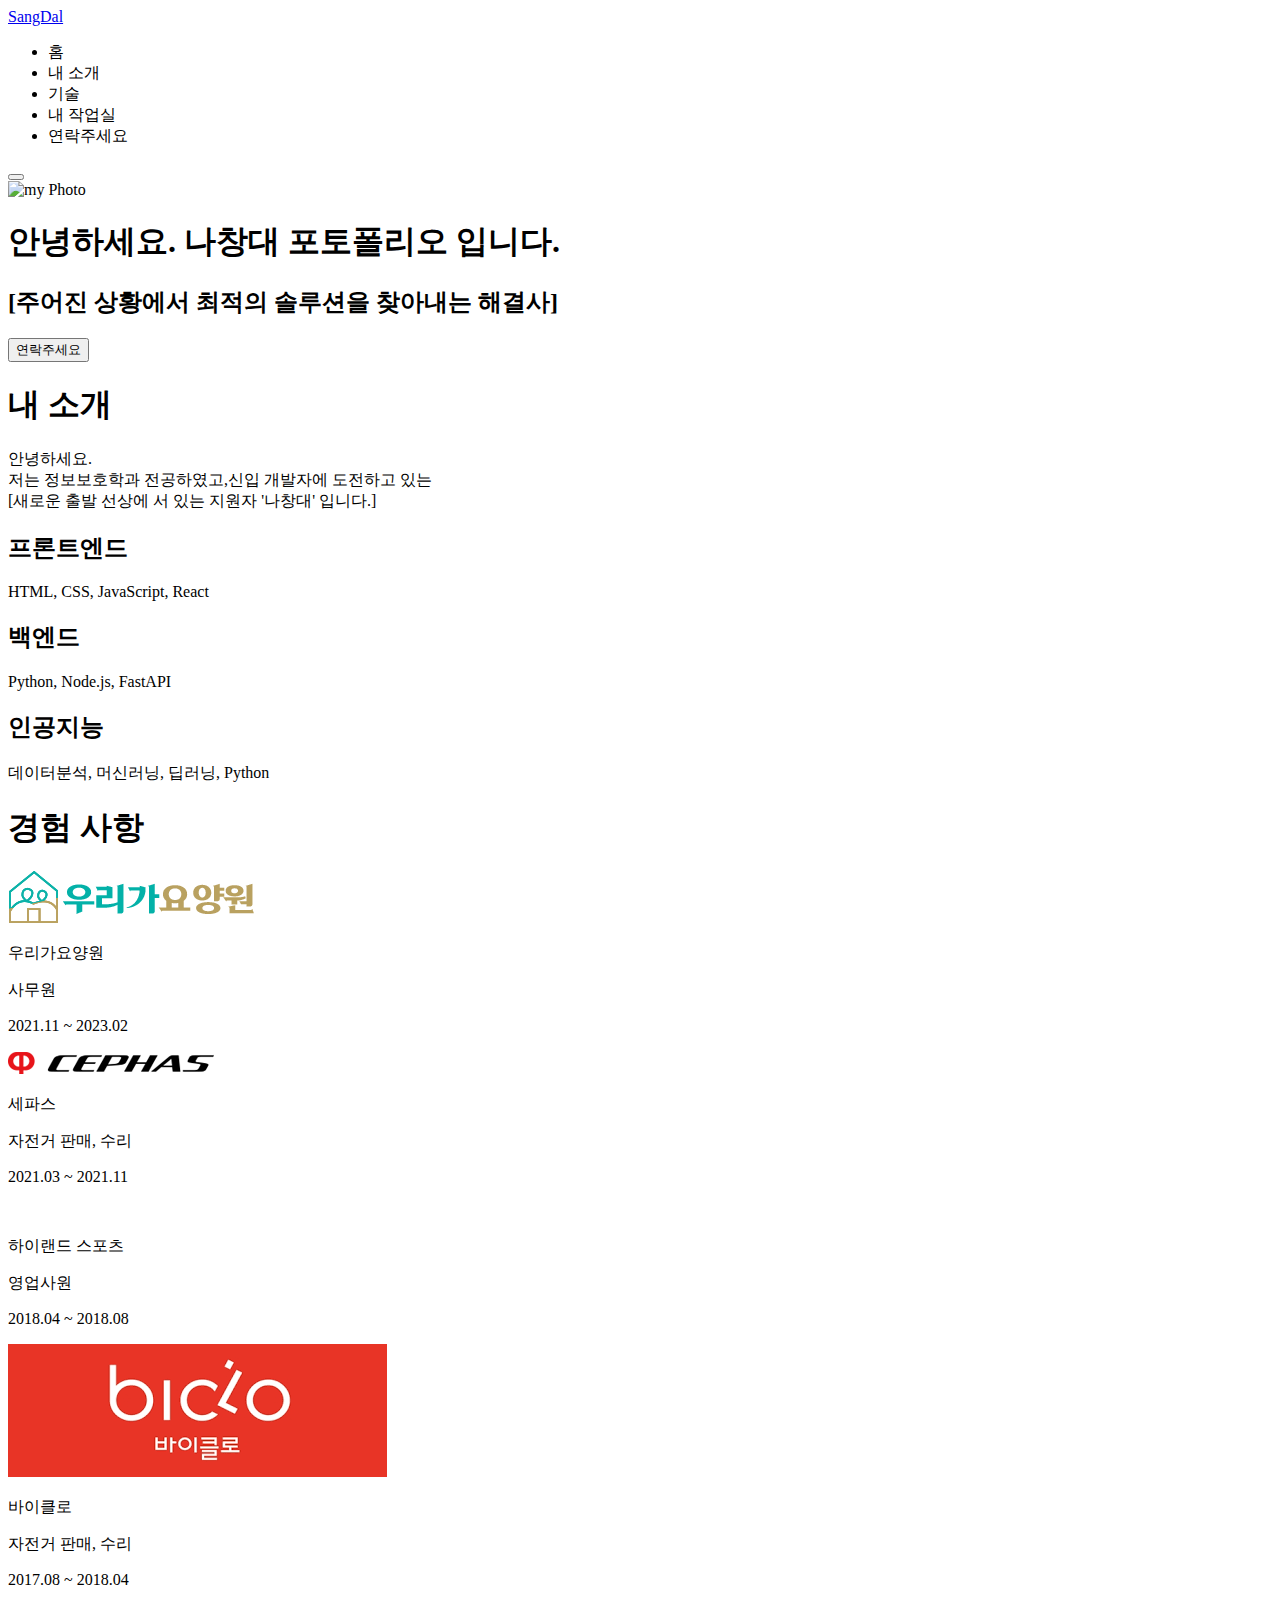
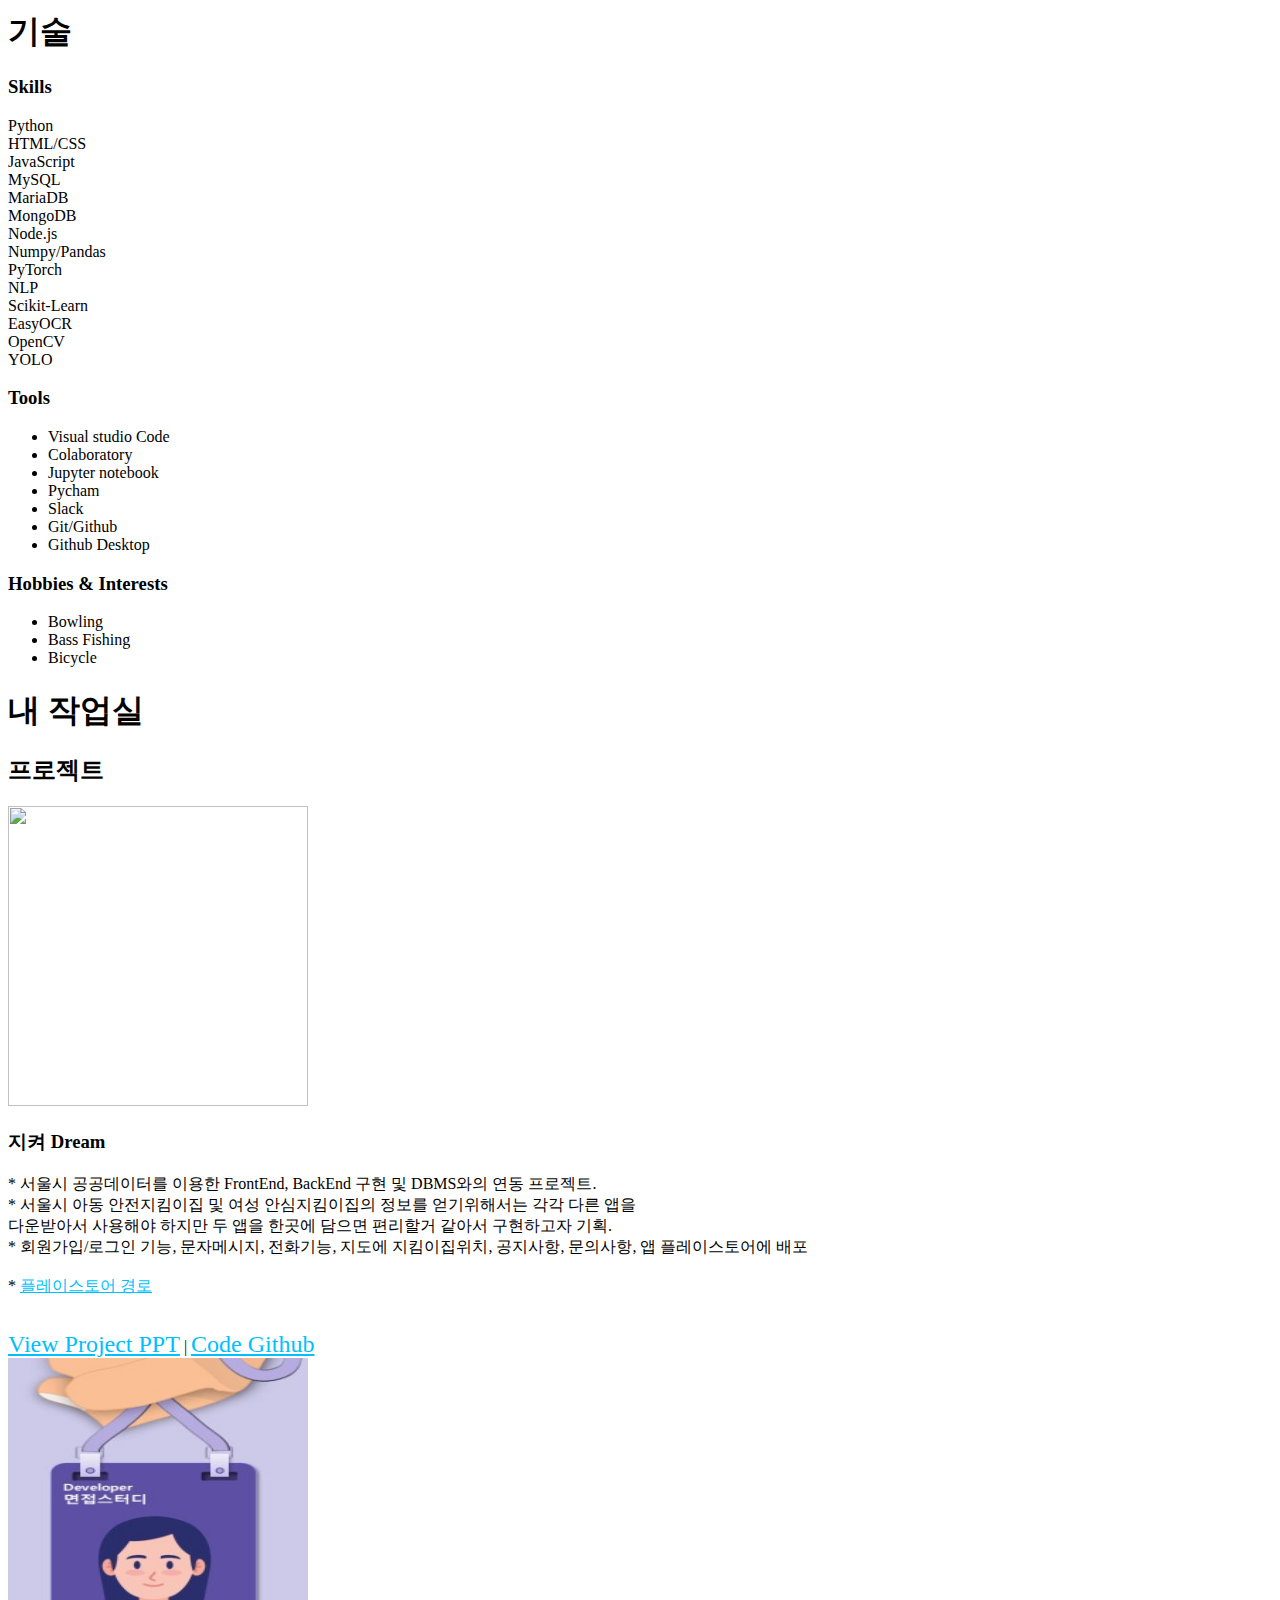
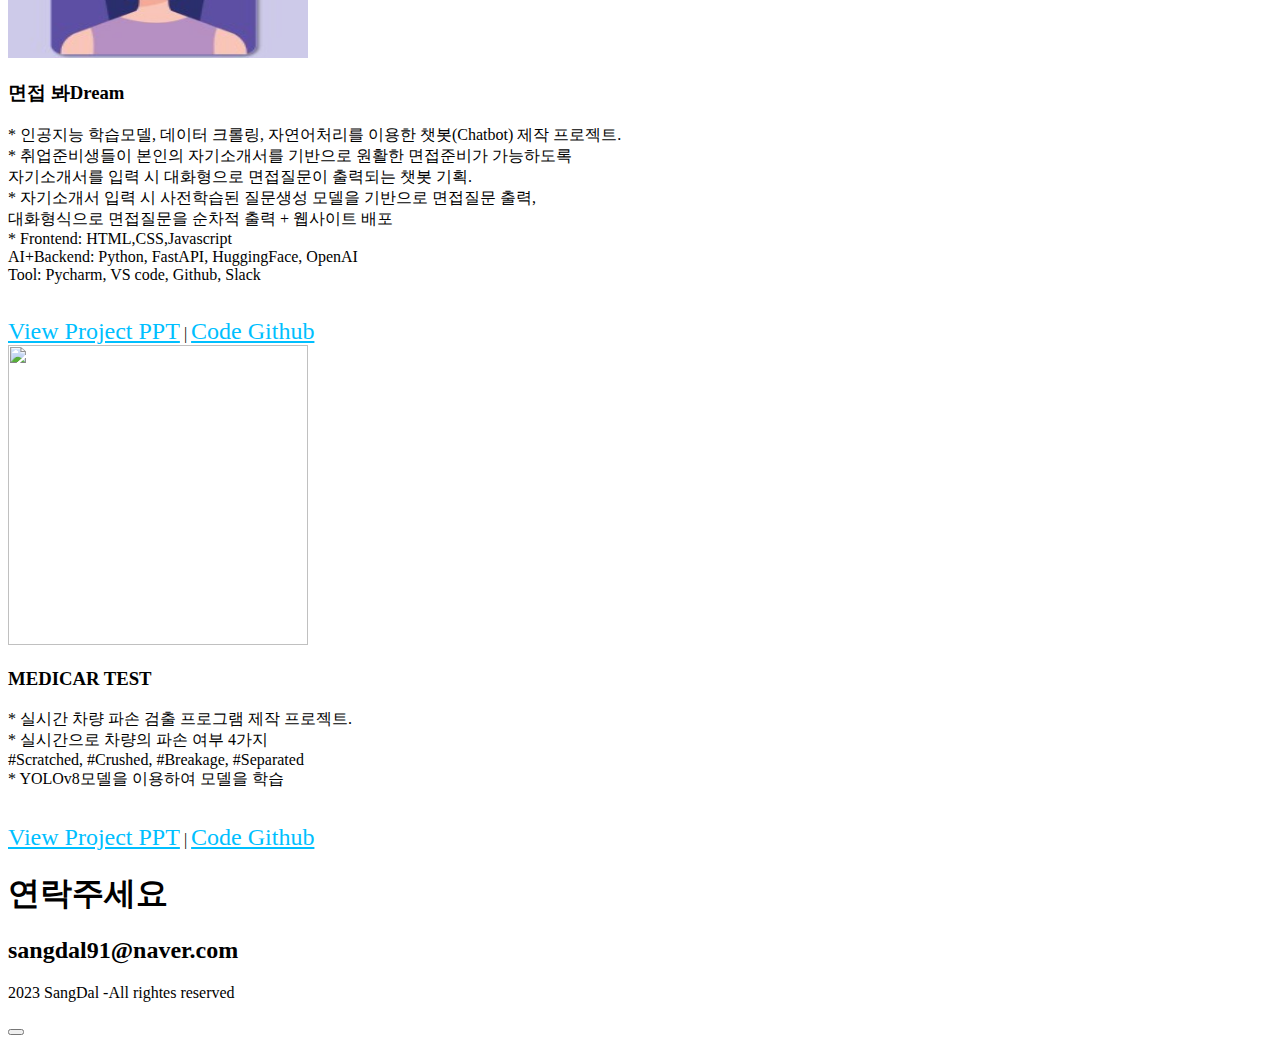
==== commit 97c2115e: "Add files via upload" ====
--- a/index.html
+++ b/index.html
@@ -94,7 +94,7 @@
             <h1> 경험 사항 </h1>
             <div class="job">
                 <div class="job_img_div">
-                    <img src="http://www.e-wrg.com/web/img/logo.png" alt="" class="about__jobs__icon"><!-- 회사 이미지넣기 -->
+                    <img src="./images/logo.png" alt="" class="about__jobs__icon"><!-- 회사 이미지넣기 -->
                 </div>
                 <div class="job__description">
                     <p class=".job__company"><!-- 회사명 -->
@@ -112,7 +112,7 @@
             <!-- 회사 2 -->
             <div class="job">
                 <div class="job_img_div">
-                    <img src="http://www.cephas.kr/images/common/logo.png" alt="" class="about__jobs__icon"><!-- 회사 이미지넣기 -->
+                    <img src="./images/cephaslogo.png" alt="" class="about__jobs__icon"><!-- 회사 이미지넣기 -->
                 </div>
                 <div class="job__description">
                     <p class=".job__company"><!-- 회사명 -->
@@ -277,8 +277,27 @@
                             <!-- End .project-info -->
                         </div>
                         <!-- End .project -->
-        
+
+                        <div class="project shadow-large" >
+                            <div class="project-image", background="cover">
+                                <a href="https://drive.google.com/file/d/14Qfcwz235pbo9ODIFkR1xQ7UUkCGuBUA/view?usp=sharing"><img src="./images/TEST.jpg", width=300px, height=300px></a>
+                            </div>
+                            <!-- End .project-image -->
                     
+                            <div class="project-info">
+                                <h3> MEDICAR TEST </h3>
+                    <div  class="left-align">
+                                <p>
+                        * 실시간 차량 파손 검출 프로그램 제작 프로젝트.<br>
+                        * 실시간으로 차량의 파손 여부 4가지<br>
+                        #Scratched, #Crushed, #Breakage, #Separated <br>
+                        * YOLOv8모델을 이용하여 모델을 학습<br>
+                    </p><br></div>
+                    <a href="https://drive.google.com/file/d/14Qfcwz235pbo9ODIFkR1xQ7UUkCGuBUA/view?usp=sharing" target="_blank" style="font-size:1.5em; color: deepskyblue;">View Project PPT</a> |
+                    <a href="#" target="_blank" style="font-size:1.5em; color: deepskyblue;">Code Github</a>
+                            </div>
+                            <!-- End .project-info -->
+                        </div>
                     </div>
                 </div>
             </div>
